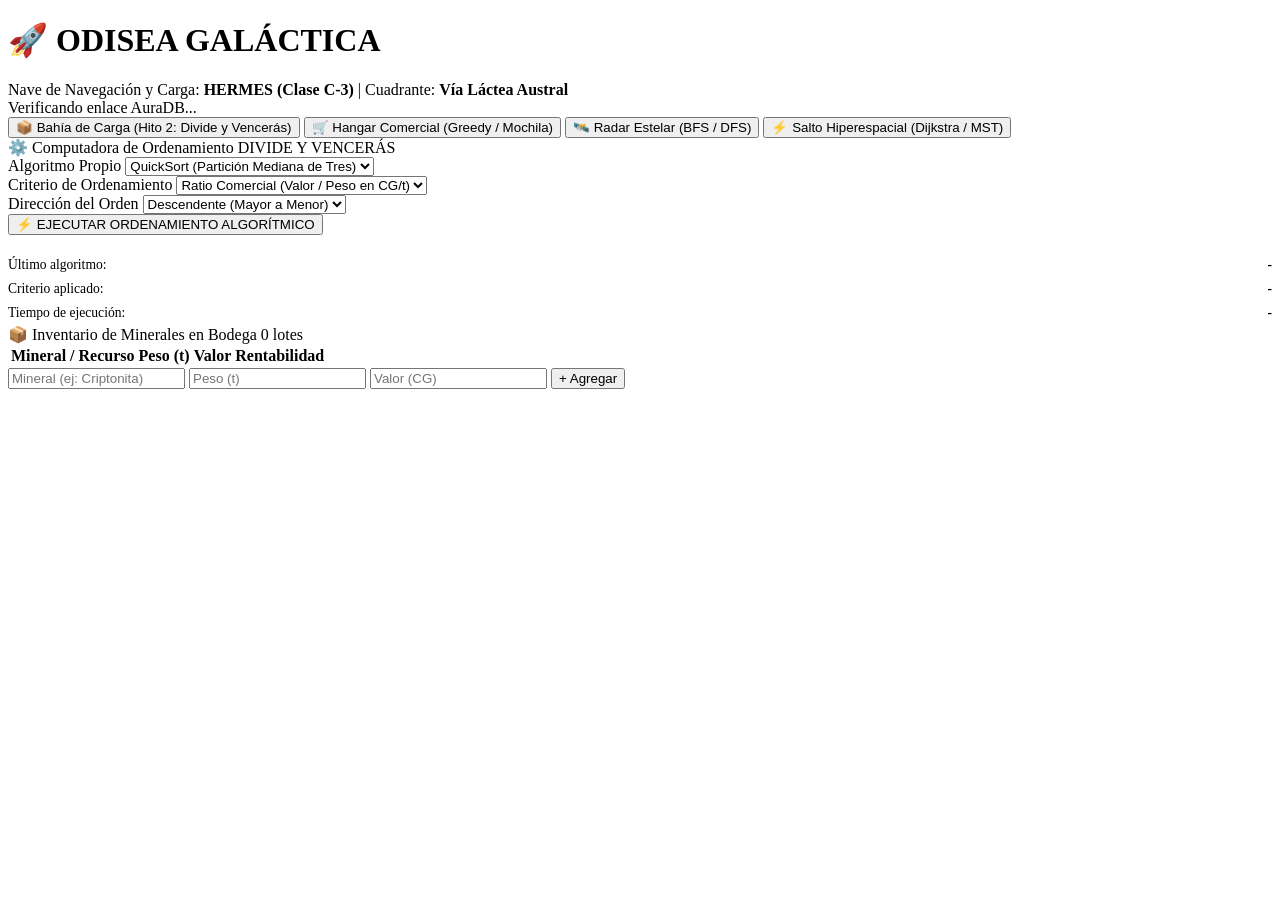
==== src/main/resources/static/index.html @ 5569bb59 "coreccion Hito 1 y 2" ====
<!DOCTYPE html>
<html lang="es">
<head>
  <meta charset="UTF-8">
  <meta name="viewport" content="width=device-width, initial-scale=1.0">
  <title>Odisea Galáctica — Computadora de a Bordo</title>
  <link rel="stylesheet" href="/css/styles.css">
</head>
<body>
  <div class="hud-container">
    <!-- Header HUD -->
    <header class="hud-header">
      <div class="hud-title-row">
        <div class="ship-brand">
          <h1>🚀 ODISEA GALÁCTICA</h1>
          <div class="ship-meta">
            Nave de Navegación y Carga: <strong>HERMES (Clase C-3)</strong> | Cuadrante: <strong>Vía Láctea Austral</strong>
          </div>
        </div>
        <div id="grafoStatusBadge" class="status-badge loading">
          <span class="status-dot"></span>
          <span id="grafoStatusText">Verificando enlace AuraDB...</span>
        </div>
      </div>
    </header>

    <!-- Navigation Tabs -->
    <nav class="nav-tabs">
      <button class="tab-btn active">📦 Bahía de Carga (Hito 2: Divide y Vencerás)</button>
      <button class="tab-btn disabled" title="Se habilitará en los siguientes hitos">🛒 Hangar Comercial (Greedy / Mochila)</button>
      <button class="tab-btn disabled" title="Se habilitará en los siguientes hitos">🛰️ Radar Estelar (BFS / DFS)</button>
      <button class="tab-btn disabled" title="Se habilitará en los siguientes hitos">⚡ Salto Hiperespacial (Dijkstra / MST)</button>
    </nav>

    <!-- Main Content: Hito 2 Module -->
    <main>
      <div class="grid-2">
        <!-- Panel de Control Algorítmico -->
        <div class="card">
          <div class="card-title">
            <span>⚙️ Computadora de Ordenamiento</span>
            <span class="badge">DIVIDE Y VENCERÁS</span>
          </div>

          <div class="control-group">
            <label for="selectAlgoritmo">Algoritmo Propio</label>
            <select id="selectAlgoritmo">
              <option value="quicksort" selected>QuickSort (Partición Mediana de Tres)</option>
              <option value="mergesort">MergeSort (Mezcla Estable)</option>
            </select>
          </div>

          <div class="control-group">
            <label for="selectCriterio">Criterio de Ordenamiento</label>
            <select id="selectCriterio">
              <option value="ratio" selected>Ratio Comercial (Valor / Peso en CG/t)</option>
              <option value="valor">Valor Comercial (Créditos Galácticos)</option>
              <option value="peso">Masa / Peso (Toneladas)</option>
            </select>
          </div>

          <div class="control-group">
            <label for="selectDireccion">Dirección del Orden</label>
            <select id="selectDireccion">
              <option value="desc" selected>Descendente (Mayor a Menor)</option>
              <option value="asc">Ascendente (Menor a Mayor)</option>
            </select>
          </div>

          <button id="btnEjecutarOrden" class="btn-primary">
            ⚡ EJECUTAR ORDENAMIENTO ALGORÍTMICO
          </button>

          <!-- Recuadro Teórico Dinámico -->
          <div id="teoriaAlgoritmoBox" class="theory-box">
            <!-- Cargado por JS -->
          </div>

          <!-- Métricas de Última Ejecución -->
          <div style="margin-top: 18px; font-size: 0.85rem; color: var(--text-muted);">
            <div style="display: flex; justify-content: space-between; padding: 4px 0;">
              <span>Último algoritmo:</span>
              <strong id="metricaAlgoritmo" style="color: var(--cyan);">-</strong>
            </div>
            <div style="display: flex; justify-content: space-between; padding: 4px 0;">
              <span>Criterio aplicado:</span>
              <strong id="metricaCriterio" style="color: var(--purple);">-</strong>
            </div>
            <div style="display: flex; justify-content: space-between; padding: 4px 0;">
              <span>Tiempo de ejecución:</span>
              <strong id="metricaTiempo" style="color: var(--green);">-</strong>
            </div>
          </div>
        </div>

        <!-- Inventario de Minerales en Bodega -->
        <div class="card">
          <div class="card-title">
            <span>📦 Inventario de Minerales en Bodega</span>
            <span id="contadorMinerales" class="badge">0 lotes</span>
          </div>

          <div style="overflow-x: auto; max-height: 320px;">
            <table class="minerals-table">
              <thead>
                <tr>
                  <th>Mineral / Recurso</th>
                  <th>Peso (t)</th>
                  <th>Valor</th>
                  <th>Rentabilidad</th>
                  <th></th>
                </tr>
              </thead>
              <tbody id="mineralesTableBody">
                <!-- Filas renderizadas por JS -->
              </tbody>
            </table>
          </div>

          <!-- Formulario rápido para agregar minerales de prueba -->
          <form class="add-form-row" onsubmit="return false;">
            <input type="text" id="nuevoNombre" placeholder="Mineral (ej: Criptonita)" required>
            <input type="number" id="nuevoPeso" placeholder="Peso (t)" min="0.01" step="any" required>
            <input type="number" id="nuevoValor" placeholder="Valor (CG)" min="0" step="any" required>
            <button id="btnAgregarMineral" class="btn-secondary" type="button">+ Agregar</button>
          </form>
        </div>
      </div>
    </main>
  </div>

  <script src="/js/app.js"></script>
</body>
</html>
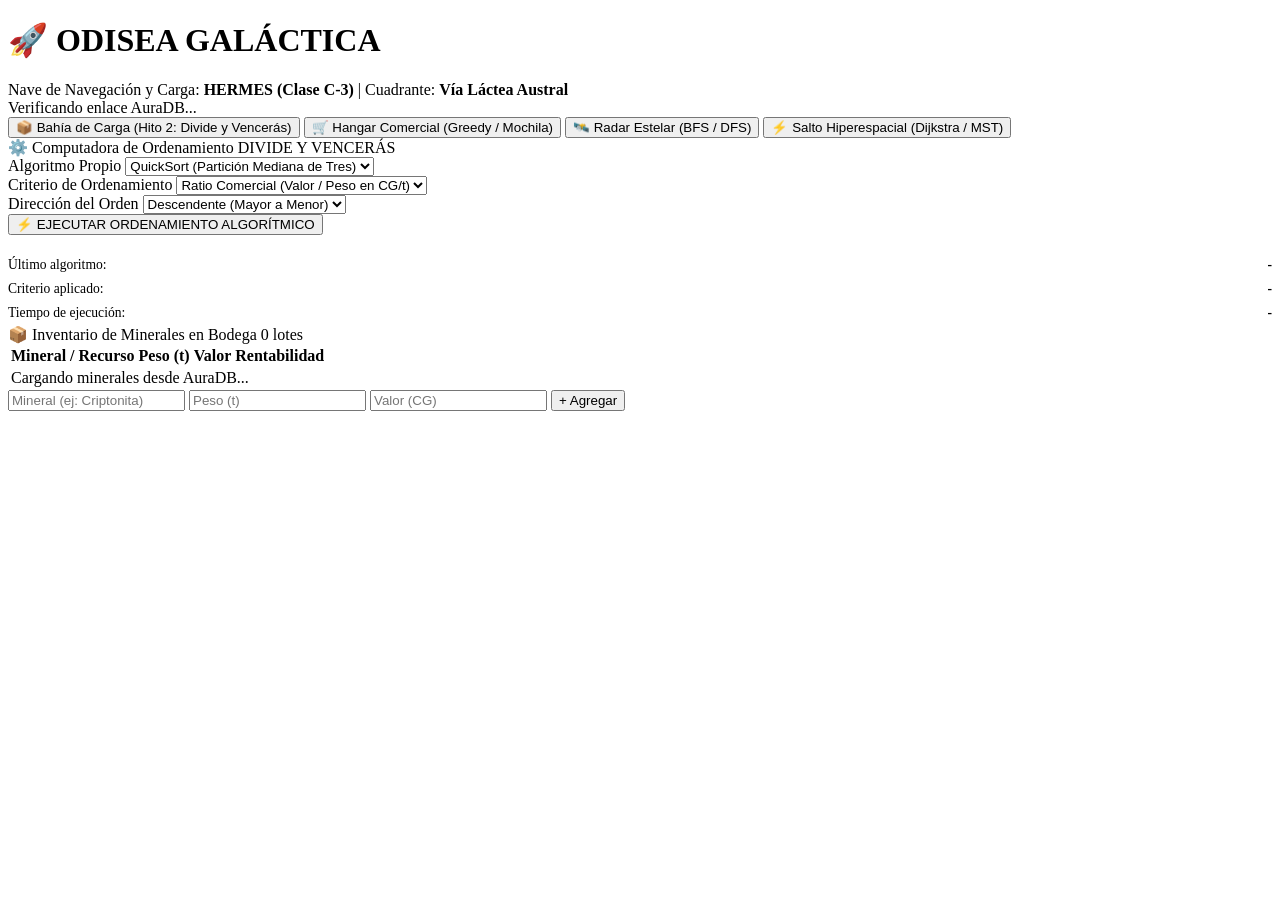
==== commit 92052bdb: "Vista: bodega vacía, Enter y estado de carga" ====
--- a/src/main/resources/static/index.html
+++ b/src/main/resources/static/index.html
@@ -113,16 +113,17 @@
               </thead>
               <tbody id="mineralesTableBody">
                 <!-- Filas renderizadas por JS -->
+                <tr><td colspan="5">Cargando minerales desde AuraDB...</td></tr>
               </tbody>
             </table>
           </div>
 
           <!-- Formulario rápido para agregar minerales de prueba -->
-          <form class="add-form-row" onsubmit="return false;">
+          <form id="formAgregarMineral" class="add-form-row">
             <input type="text" id="nuevoNombre" placeholder="Mineral (ej: Criptonita)" required>
             <input type="number" id="nuevoPeso" placeholder="Peso (t)" min="0.01" step="any" required>
             <input type="number" id="nuevoValor" placeholder="Valor (CG)" min="0" step="any" required>
-            <button id="btnAgregarMineral" class="btn-secondary" type="button">+ Agregar</button>
+            <button id="btnAgregarMineral" class="btn-secondary" type="submit">+ Agregar</button>
           </form>
         </div>
       </div>
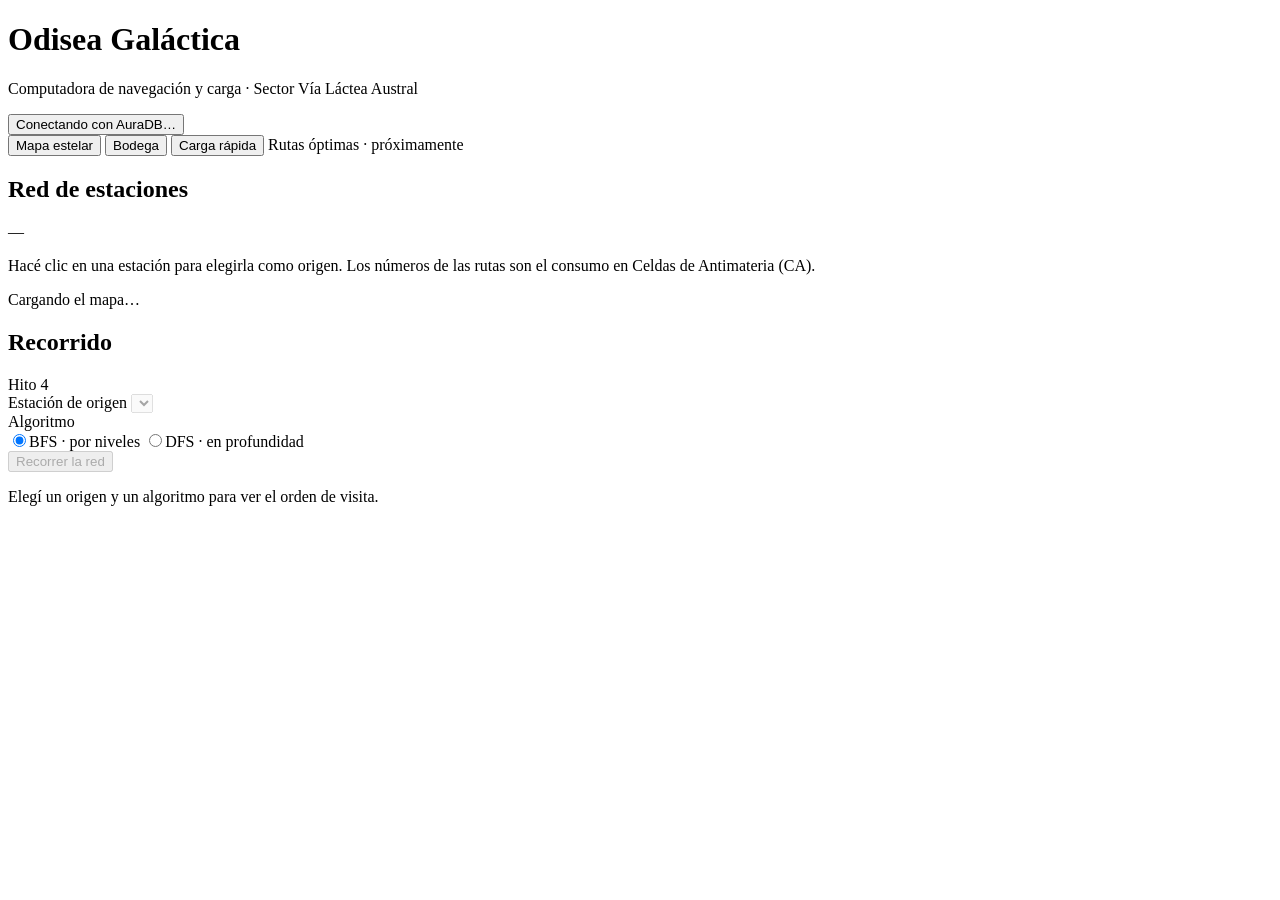
==== commit 6c7bd17e: "creacion frontend" ====
--- a/src/main/resources/static/index.html
+++ b/src/main/resources/static/index.html
@@ -3,133 +3,198 @@
 <head>
   <meta charset="UTF-8">
   <meta name="viewport" content="width=device-width, initial-scale=1.0">
-  <title>Odisea Galáctica — Computadora de a Bordo</title>
-  <link rel="stylesheet" href="/css/styles.css">
+  <title>Odisea Galáctica — Computadora de a bordo</title>
+  <link rel="icon" href="data:image/svg+xml,<svg xmlns='http://www.w3.org/2000/svg' viewBox='0 0 100 100'><text y='.9em' font-size='90'>🚀</text></svg>">
+  <link rel="stylesheet" href="/css/styles.css?v=2">
 </head>
 <body>
-  <div class="hud-container">
-    <!-- Header HUD -->
-    <header class="hud-header">
-      <div class="hud-title-row">
-        <div class="ship-brand">
-          <h1>🚀 ODISEA GALÁCTICA</h1>
-          <div class="ship-meta">
-            Nave de Navegación y Carga: <strong>HERMES (Clase C-3)</strong> | Cuadrante: <strong>Vía Láctea Austral</strong>
-          </div>
-        </div>
-        <div id="grafoStatusBadge" class="status-badge loading">
-          <span class="status-dot"></span>
-          <span id="grafoStatusText">Verificando enlace AuraDB...</span>
-        </div>
-      </div>
+  <div class="app">
+    <header class="cabecera">
+      <div>
+        <h1>Odisea Galáctica</h1>
+        <p class="subtitulo">Computadora de navegación y carga · Sector Vía Láctea Austral</p>
+      </div>
+      <button id="estadoBase" class="estado estado--cargando" type="button" title="Volver a consultar la base">
+        <span class="estado__punto" aria-hidden="true"></span>
+        <span id="estadoBaseTexto">Conectando con AuraDB…</span>
+      </button>
     </header>
 
-    <!-- Navigation Tabs -->
-    <nav class="nav-tabs">
-      <button class="tab-btn active">📦 Bahía de Carga (Hito 2: Divide y Vencerás)</button>
-      <button class="tab-btn disabled" title="Se habilitará en los siguientes hitos">🛒 Hangar Comercial (Greedy / Mochila)</button>
-      <button class="tab-btn disabled" title="Se habilitará en los siguientes hitos">🛰️ Radar Estelar (BFS / DFS)</button>
-      <button class="tab-btn disabled" title="Se habilitará en los siguientes hitos">⚡ Salto Hiperespacial (Dijkstra / MST)</button>
+    <nav class="pestanias" role="tablist" aria-label="Módulos">
+      <button class="pestania" role="tab" id="tab-mapa" aria-controls="panel-mapa" aria-selected="true">Mapa estelar</button>
+      <button class="pestania" role="tab" id="tab-bodega" aria-controls="panel-bodega" aria-selected="false" tabindex="-1">Bodega</button>
+      <button class="pestania" role="tab" id="tab-carga" aria-controls="panel-carga" aria-selected="false" tabindex="-1">Carga rápida</button>
+      <span class="pestania pestania--proxima" title="Hito 5 en adelante">Rutas óptimas · próximamente</span>
     </nav>
 
-    <!-- Main Content: Hito 2 Module -->
-    <main>
-      <div class="grid-2">
-        <!-- Panel de Control Algorítmico -->
-        <div class="card">
-          <div class="card-title">
-            <span>⚙️ Computadora de Ordenamiento</span>
-            <span class="badge">DIVIDE Y VENCERÁS</span>
-          </div>
-
-          <div class="control-group">
-            <label for="selectAlgoritmo">Algoritmo Propio</label>
-            <select id="selectAlgoritmo">
-              <option value="quicksort" selected>QuickSort (Partición Mediana de Tres)</option>
-              <option value="mergesort">MergeSort (Mezcla Estable)</option>
-            </select>
-          </div>
-
-          <div class="control-group">
-            <label for="selectCriterio">Criterio de Ordenamiento</label>
-            <select id="selectCriterio">
-              <option value="ratio" selected>Ratio Comercial (Valor / Peso en CG/t)</option>
-              <option value="valor">Valor Comercial (Créditos Galácticos)</option>
-              <option value="peso">Masa / Peso (Toneladas)</option>
-            </select>
-          </div>
-
-          <div class="control-group">
-            <label for="selectDireccion">Dirección del Orden</label>
-            <select id="selectDireccion">
-              <option value="desc" selected>Descendente (Mayor a Menor)</option>
-              <option value="asc">Ascendente (Menor a Mayor)</option>
-            </select>
-          </div>
-
-          <button id="btnEjecutarOrden" class="btn-primary">
-            ⚡ EJECUTAR ORDENAMIENTO ALGORÍTMICO
-          </button>
-
-          <!-- Recuadro Teórico Dinámico -->
-          <div id="teoriaAlgoritmoBox" class="theory-box">
-            <!-- Cargado por JS -->
-          </div>
-
-          <!-- Métricas de Última Ejecución -->
-          <div style="margin-top: 18px; font-size: 0.85rem; color: var(--text-muted);">
-            <div style="display: flex; justify-content: space-between; padding: 4px 0;">
-              <span>Último algoritmo:</span>
-              <strong id="metricaAlgoritmo" style="color: var(--cyan);">-</strong>
-            </div>
-            <div style="display: flex; justify-content: space-between; padding: 4px 0;">
-              <span>Criterio aplicado:</span>
-              <strong id="metricaCriterio" style="color: var(--purple);">-</strong>
-            </div>
-            <div style="display: flex; justify-content: space-between; padding: 4px 0;">
-              <span>Tiempo de ejecución:</span>
-              <strong id="metricaTiempo" style="color: var(--green);">-</strong>
-            </div>
-          </div>
-        </div>
-
-        <!-- Inventario de Minerales en Bodega -->
-        <div class="card">
-          <div class="card-title">
-            <span>📦 Inventario de Minerales en Bodega</span>
-            <span id="contadorMinerales" class="badge">0 lotes</span>
-          </div>
-
-          <div style="overflow-x: auto; max-height: 320px;">
-            <table class="minerals-table">
+    <!-- ============ MAPA ESTELAR (BFS / DFS) ============ -->
+    <section id="panel-mapa" class="panel" role="tabpanel" aria-labelledby="tab-mapa">
+      <div class="grilla grilla--mapa">
+        <div class="tarjeta">
+          <div class="tarjeta__titulo">
+            <h2>Red de estaciones</h2>
+            <span id="mapaResumen" class="chip">—</span>
+          </div>
+          <p class="ayuda">Hacé clic en una estación para elegirla como origen. Los números de las rutas son el consumo en Celdas de Antimateria (CA).</p>
+          <div id="mapaContenedor" class="mapa">
+            <p class="vacio">Cargando el mapa…</p>
+          </div>
+        </div>
+
+        <div class="tarjeta">
+          <div class="tarjeta__titulo">
+            <h2>Recorrido</h2>
+            <span class="chip chip--violeta">Hito 4</span>
+          </div>
+
+          <label class="campo">
+            <span>Estación de origen</span>
+            <select id="selectOrigen" disabled></select>
+          </label>
+
+          <div class="campo">
+            <span id="tipoEtiqueta">Algoritmo</span>
+            <div class="segmentado" role="radiogroup" aria-labelledby="tipoEtiqueta">
+              <label><input type="radio" name="tipoRecorrido" value="BFS" checked><span>BFS · por niveles</span></label>
+              <label><input type="radio" name="tipoRecorrido" value="DFS"><span>DFS · en profundidad</span></label>
+            </div>
+          </div>
+
+          <button id="btnRecorrer" class="boton boton--primario" type="button" disabled>Recorrer la red</button>
+
+          <ol id="listaRecorrido" class="recorrido" aria-live="polite"></ol>
+          <p id="recorridoVacio" class="vacio">Elegí un origen y un algoritmo para ver el orden de visita.</p>
+
+          <div id="teoriaRecorrido" class="nota"></div>
+        </div>
+      </div>
+    </section>
+
+    <!-- ============ BODEGA (minerales + ordenamiento) ============ -->
+    <section id="panel-bodega" class="panel" role="tabpanel" aria-labelledby="tab-bodega" hidden>
+      <div class="grilla grilla--bodega">
+        <div class="tarjeta">
+          <div class="tarjeta__titulo">
+            <h2>Minerales en la base</h2>
+            <span id="contadorMinerales" class="chip">—</span>
+          </div>
+
+          <div class="tabla-envoltorio">
+            <table class="tabla">
               <thead>
                 <tr>
-                  <th>Mineral / Recurso</th>
-                  <th>Peso (t)</th>
-                  <th>Valor</th>
-                  <th>Rentabilidad</th>
-                  <th></th>
+                  <th>Mineral</th>
+                  <th class="num">Peso (t)</th>
+                  <th class="num">Valor (CG)</th>
+                  <th class="num">Ratio (CG/t)</th>
+                  <th><span class="solo-lectores">Acciones</span></th>
                 </tr>
               </thead>
-              <tbody id="mineralesTableBody">
-                <!-- Filas renderizadas por JS -->
-                <tr><td colspan="5">Cargando minerales desde AuraDB...</td></tr>
+              <tbody id="tablaMinerales">
+                <tr><td colspan="5" class="vacio">Cargando minerales…</td></tr>
               </tbody>
             </table>
           </div>
 
-          <!-- Formulario rápido para agregar minerales de prueba -->
-          <form id="formAgregarMineral" class="add-form-row">
-            <input type="text" id="nuevoNombre" placeholder="Mineral (ej: Criptonita)" required>
-            <input type="number" id="nuevoPeso" placeholder="Peso (t)" min="0.01" step="any" required>
-            <input type="number" id="nuevoValor" placeholder="Valor (CG)" min="0" step="any" required>
-            <button id="btnAgregarMineral" class="btn-secondary" type="submit">+ Agregar</button>
+          <form id="formMineral" class="fila-formulario">
+            <label class="campo"><span>Nombre</span><input id="nuevoNombre" type="text" placeholder="Cristal de Taquiones" required maxlength="60"></label>
+            <label class="campo"><span>Peso (t)</span><input id="nuevoPeso" type="number" min="0.01" step="any" placeholder="6" required></label>
+            <label class="campo"><span>Valor (CG)</span><input id="nuevoValor" type="number" min="0" step="any" placeholder="66" required></label>
+            <button id="btnAgregar" class="boton" type="submit">Agregar</button>
           </form>
         </div>
-      </div>
-    </main>
+
+        <div class="tarjeta">
+          <div class="tarjeta__titulo">
+            <h2>Ordenar</h2>
+            <span class="chip chip--violeta">Hito 2</span>
+          </div>
+
+          <div class="campo">
+            <span id="algoEtiqueta">Algoritmo propio</span>
+            <div class="segmentado" role="radiogroup" aria-labelledby="algoEtiqueta">
+              <label><input type="radio" name="algoritmo" value="quicksort" checked><span>QuickSort</span></label>
+              <label><input type="radio" name="algoritmo" value="mergesort"><span>MergeSort</span></label>
+            </div>
+          </div>
+
+          <label class="campo">
+            <span>Criterio</span>
+            <select id="selectCriterio">
+              <option value="ratio">Ratio valor / peso</option>
+              <option value="valor">Valor</option>
+              <option value="peso">Peso</option>
+            </select>
+          </label>
+
+          <div class="campo">
+            <span id="dirEtiqueta">Dirección</span>
+            <div class="segmentado" role="radiogroup" aria-labelledby="dirEtiqueta">
+              <label><input type="radio" name="direccion" value="desc" checked><span>Mayor a menor</span></label>
+              <label><input type="radio" name="direccion" value="asc"><span>Menor a mayor</span></label>
+            </div>
+          </div>
+
+          <button id="btnOrdenar" class="boton boton--primario" type="button">Ordenar minerales</button>
+          <p id="resultadoOrden" class="resultado-linea" aria-live="polite"></p>
+
+          <div id="teoriaOrden" class="nota"></div>
+        </div>
+      </div>
+    </section>
+
+    <!-- ============ CARGA RÁPIDA (Greedy) ============ -->
+    <section id="panel-carga" class="panel" role="tabpanel" aria-labelledby="tab-carga" hidden>
+      <div class="grilla grilla--bodega">
+        <div class="tarjeta">
+          <div class="tarjeta__titulo">
+            <h2>Resultado de la carga</h2>
+            <span class="chip chip--violeta">Hito 3 · Greedy</span>
+          </div>
+
+          <div id="cargaResultado" hidden>
+            <div class="metricas">
+              <div class="metrica"><span class="metrica__valor" id="cargaValor">—</span><span class="metrica__nombre">Créditos Galácticos</span></div>
+              <div class="metrica"><span class="metrica__valor" id="cargaPeso">—</span><span class="metrica__nombre">toneladas ocupadas</span></div>
+              <div class="metrica"><span class="metrica__valor" id="cargaCantidad">—</span><span class="metrica__nombre">lotes cargados</span></div>
+            </div>
+
+            <div class="barra" role="img" id="cargaBarra" aria-label="Ocupación de la bodega">
+              <div class="barra__relleno" id="cargaBarraRelleno"></div>
+            </div>
+            <p class="ayuda" id="cargaBarraTexto"></p>
+
+            <h3>Cargados, en el orden en que los eligió el algoritmo</h3>
+            <ol id="cargaLista" class="lista-carga"></ol>
+
+            <h3 id="cargaAfueraTitulo">Quedaron afuera</h3>
+            <ul id="cargaAfuera" class="lista-carga lista-carga--afuera"></ul>
+          </div>
+          <p id="cargaVacio" class="vacio">Indicá la capacidad de la bodega y ejecutá la carga. Se usan los minerales guardados en la pestaña Bodega.</p>
+        </div>
+
+        <div class="tarjeta">
+          <div class="tarjeta__titulo">
+            <h2>Bodega de la nave</h2>
+          </div>
+          <form id="formCarga">
+            <label class="campo">
+              <span>Capacidad máxima (toneladas)</span>
+              <input id="capacidadBodega" type="number" min="0" step="any" value="10" required>
+            </label>
+            <button id="btnCargar" class="boton boton--primario" type="submit">Cargar por mayor ratio</button>
+          </form>
+          <div class="nota">
+            <strong>Estrategia voraz.</strong> Ordena los minerales por ratio valor/peso y carga cada uno si todavía entra.
+            Es rápida, O(N log N), pero <strong>no garantiza la carga óptima</strong>: con capacidad 10 y lotes de
+            (6 t, 66 CG), (5 t, 50 CG) y (5 t, 50 CG) elige el primero y obtiene 66 CG, cuando los otros dos juntos valen 100 CG.
+          </div>
+        </div>
+      </div>
+    </section>
   </div>
 
-  <script src="/js/app.js"></script>
+  <div id="avisos" class="avisos" aria-live="assertive"></div>
+  <script src="/js/app.js?v=2"></script>
 </body>
 </html>
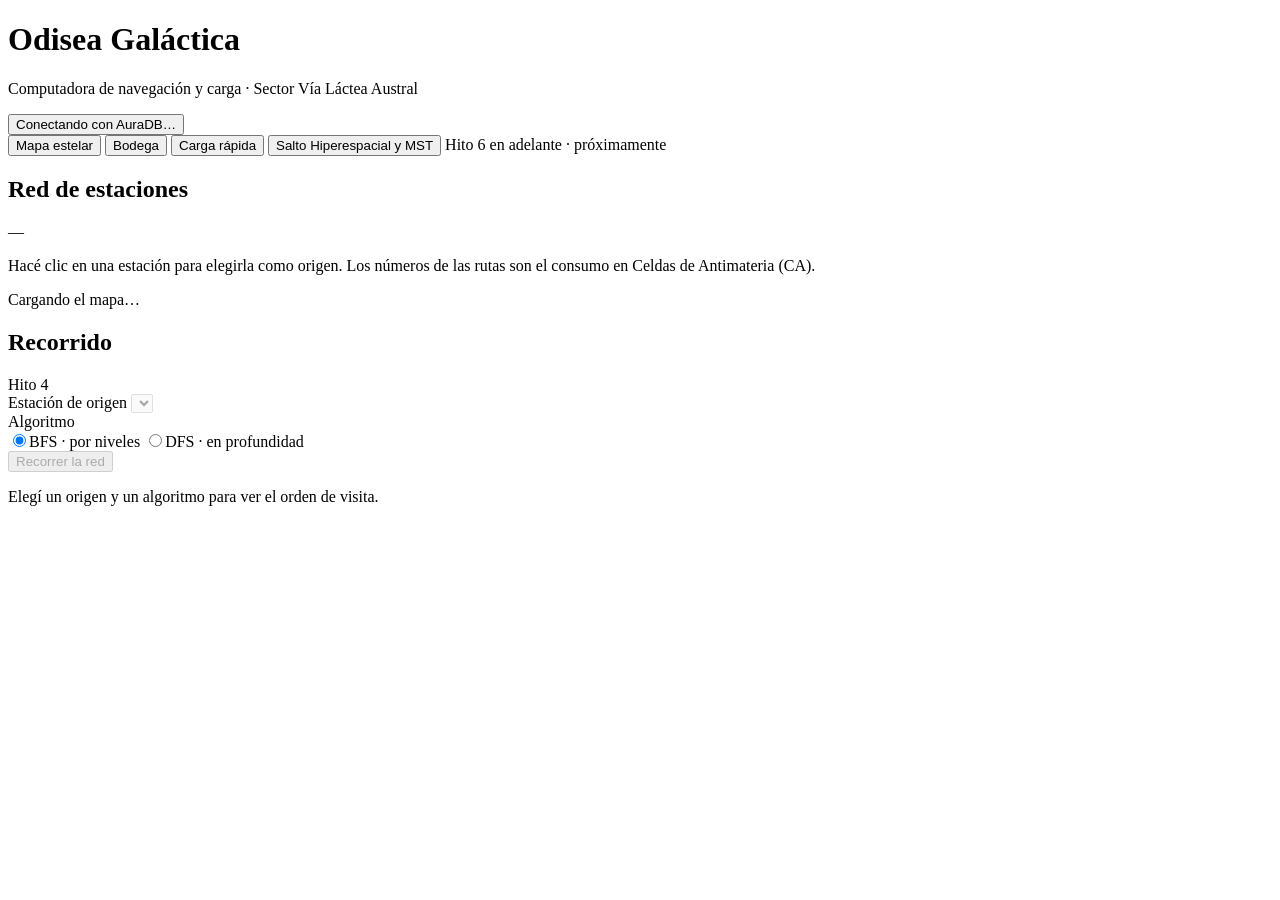
==== commit a8278e6f: "Hito 5: Caminos mínimos (Dijkstra) y Árbol Generador Mínimo (Prim y Kruskal con Union-Find propio)" ====
--- a/src/main/resources/static/index.html
+++ b/src/main/resources/static/index.html
@@ -24,7 +24,8 @@
       <button class="pestania" role="tab" id="tab-mapa" aria-controls="panel-mapa" aria-selected="true">Mapa estelar</button>
       <button class="pestania" role="tab" id="tab-bodega" aria-controls="panel-bodega" aria-selected="false" tabindex="-1">Bodega</button>
       <button class="pestania" role="tab" id="tab-carga" aria-controls="panel-carga" aria-selected="false" tabindex="-1">Carga rápida</button>
-      <span class="pestania pestania--proxima" title="Hito 5 en adelante">Rutas óptimas · próximamente</span>
+      <button class="pestania" role="tab" id="tab-rutas" aria-controls="panel-rutas" aria-selected="false" tabindex="-1">Salto Hiperespacial y MST</button>
+      <span class="pestania pestania--proxima" title="Hito 6 en adelante">Hito 6 en adelante · próximamente</span>
     </nav>
 
     <!-- ============ MAPA ESTELAR (BFS / DFS) ============ -->
@@ -192,6 +193,91 @@
         </div>
       </div>
     </section>
+
+    <!-- ============ SALTO HIPERESPACIAL Y MST (HITO 5) ============ -->
+    <section id="panel-rutas" class="panel" role="tabpanel" aria-labelledby="tab-rutas" hidden>
+      <div class="grilla grilla--mapa">
+        <!-- Tarjeta Dijkstra -->
+        <div class="tarjeta">
+          <div class="tarjeta__titulo">
+            <h2>Ruta Óptima de Antimateria</h2>
+            <span class="chip chip--violeta">Hito 5 · Dijkstra</span>
+          </div>
+
+          <label class="campo">
+            <span>Estación de Partida</span>
+            <select id="dijkstraOrigen"></select>
+          </label>
+
+          <label class="campo">
+            <span>Estación de Destino</span>
+            <select id="dijkstraDestino"></select>
+          </label>
+
+          <button id="btnDijkstra" class="boton boton--primario" type="button">Trazar Trayectoria Óptima</button>
+
+          <div id="dijkstraResultado" style="margin-top: 16px;" hidden>
+            <div class="metricas">
+              <div class="metrica">
+                <span class="metrica__valor" id="dijkstraConsumo">—</span>
+                <span class="metrica__nombre">Celdas de Antimateria (CA)</span>
+              </div>
+              <div class="metrica">
+                <span class="metrica__valor" id="dijkstraSaltos">—</span>
+                <span class="metrica__nombre">Saltos Hiperespaciales</span>
+              </div>
+            </div>
+            <h3 style="margin-top: 14px;">Trayectoria calculada:</h3>
+            <ol id="dijkstraCamino" class="lista-carga"></ol>
+          </div>
+
+          <div class="nota" style="margin-top: 16px;">
+            <strong>Min-Heap Binario.</strong> Implementado con <code>PriorityQueue</code> para garantizar
+            complejidad <strong>O((V + E) log V)</strong> y relajación de aristas con vector de predecesores.
+            Verificado: SOL &rarr; CITADEL = <strong>56 CA</strong>.
+          </div>
+        </div>
+
+        <!-- Tarjeta MST (Prim y Kruskal) -->
+        <div class="tarjeta">
+          <div class="tarjeta__titulo">
+            <h2>Red Troncal de Balizas (MST)</h2>
+            <span class="chip chip--violeta">Hito 5 · MST</span>
+          </div>
+
+          <div class="campo">
+            <span id="mstAlgoritmoEtiqueta">Algoritmo de Árbol Mínimo</span>
+            <div class="segmentado" role="radiogroup" aria-labelledby="mstAlgoritmoEtiqueta">
+              <label><input type="radio" name="tipoMst" value="kruskal" checked><span>Kruskal · Union-Find DSU</span></label>
+              <label><input type="radio" name="tipoMst" value="prim"><span>Prim · Árbol Continuo</span></label>
+            </div>
+          </div>
+
+          <button id="btnMst" class="boton boton--primario" type="button">Generar Red Troncal</button>
+
+          <div id="mstResultado" style="margin-top: 16px;" hidden>
+            <div class="metricas">
+              <div class="metrica">
+                <span class="metrica__valor" id="mstCosto">—</span>
+                <span class="metrica__nombre">Costo Total del MST (CA)</span>
+              </div>
+              <div class="metrica">
+                <span class="metrica__valor" id="mstCantidadAristas">—</span>
+                <span class="metrica__nombre">Aristas Seleccionadas (V - 1)</span>
+              </div>
+            </div>
+            <h3 style="margin-top: 14px;">Enlaces troncales seleccionados:</h3>
+            <ul id="mstListaAristas" class="lista-carga"></ul>
+          </div>
+
+          <div class="nota" style="margin-top: 16px;">
+            <strong>Estructura Union-Find DSU propia.</strong> Kruskal ordena las aristas con nuestro MergeSort propio
+            y detecta ciclos con compresión de caminos y unión por rango en <strong>O(E &middot; &alpha;(V))</strong>.
+            Costo óptimo global: <strong>72 CA</strong> (7 aristas).
+          </div>
+        </div>
+      </div>
+    </section>
   </div>
 
   <div id="avisos" class="avisos" aria-live="assertive"></div>
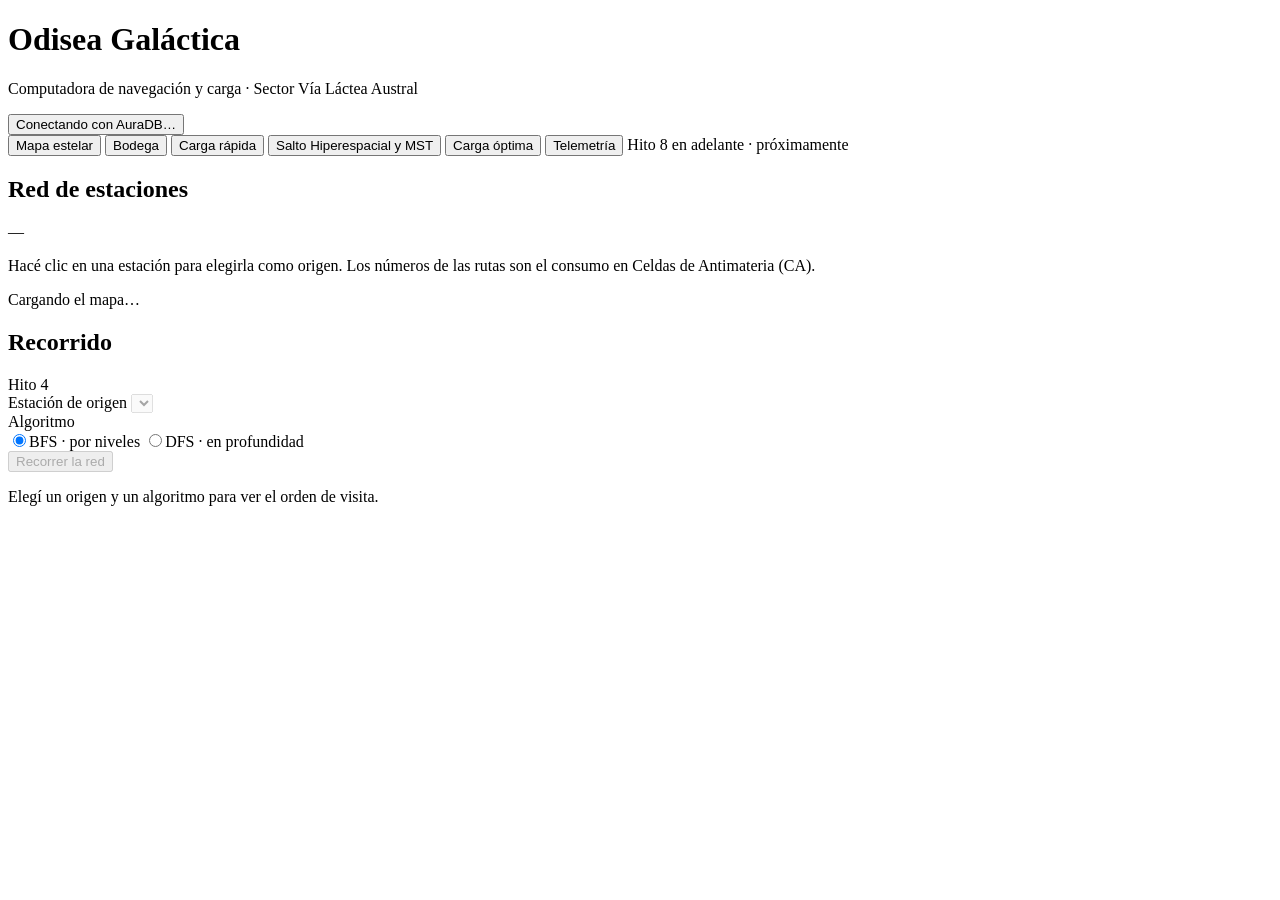
==== commit 4493acc5: "corección hito 6 e implementación hito 7" ====
--- a/src/main/resources/static/index.html
+++ b/src/main/resources/static/index.html
@@ -5,7 +5,7 @@
   <meta name="viewport" content="width=device-width, initial-scale=1.0">
   <title>Odisea Galáctica — Computadora de a bordo</title>
   <link rel="icon" href="data:image/svg+xml,<svg xmlns='http://www.w3.org/2000/svg' viewBox='0 0 100 100'><text y='.9em' font-size='90'>🚀</text></svg>">
-  <link rel="stylesheet" href="/css/styles.css?v=2">
+  <link rel="stylesheet" href="/css/styles.css?v=4">
 </head>
 <body>
   <div class="app">
@@ -25,7 +25,9 @@
       <button class="pestania" role="tab" id="tab-bodega" aria-controls="panel-bodega" aria-selected="false" tabindex="-1">Bodega</button>
       <button class="pestania" role="tab" id="tab-carga" aria-controls="panel-carga" aria-selected="false" tabindex="-1">Carga rápida</button>
       <button class="pestania" role="tab" id="tab-rutas" aria-controls="panel-rutas" aria-selected="false" tabindex="-1">Salto Hiperespacial y MST</button>
-      <span class="pestania pestania--proxima" title="Hito 6 en adelante">Hito 6 en adelante · próximamente</span>
+      <button class="pestania" role="tab" id="tab-optima" aria-controls="panel-optima" aria-selected="false" tabindex="-1">Carga óptima</button>
+      <button class="pestania" role="tab" id="tab-telemetria" aria-controls="panel-telemetria" aria-selected="false" tabindex="-1">Telemetría</button>
+      <span class="pestania pestania--proxima" title="Hito 8 en adelante">Hito 8 en adelante · próximamente</span>
     </nav>
 
     <!-- ============ MAPA ESTELAR (BFS / DFS) ============ -->
@@ -278,9 +280,137 @@
         </div>
       </div>
     </section>
+
+    <!-- ============ CARGA ÓPTIMA (Greedy vs. Mochila 0/1 con DP) ============ -->
+    <section id="panel-optima" class="panel" role="tabpanel" aria-labelledby="tab-optima" hidden>
+      <div class="grilla grilla--bodega">
+        <div class="tarjeta">
+          <div class="tarjeta__titulo">
+            <h2>Optimización Cuántica de Bodega</h2>
+            <span class="chip chip--violeta">Hito 6 · Mochila 0/1</span>
+          </div>
+
+          <div id="optimaResultado" hidden>
+            <div class="comparativa">
+              <div id="optimaGreedy">
+                <h3>Carga voraz (Greedy)</h3>
+                <div class="metrica"><span class="metrica__valor" id="optimaGreedyValor">—</span><span class="metrica__nombre">Créditos Galácticos</span></div>
+                <p class="ayuda" id="optimaGreedyPeso"></p>
+                <ol id="optimaGreedyLista" class="lista-carga"></ol>
+              </div>
+              <div id="optimaDP">
+                <h3>Carga óptima (DP)</h3>
+                <div class="metrica"><span class="metrica__valor" id="optimaDPValor">—</span><span class="metrica__nombre">Créditos Galácticos</span></div>
+                <p class="ayuda" id="optimaDPPeso"></p>
+                <ol id="optimaDPLista" class="lista-carga"></ol>
+              </div>
+            </div>
+            <p id="optimaVeredicto" class="resultado-linea" aria-live="polite"></p>
+
+            <h3>Matriz DP</h3>
+            <p class="ayuda">Cada fila agrega un mineral y cada columna es una capacidad disponible, en toneladas. La celda resaltada es el valor óptimo.</p>
+            <div class="tabla-envoltorio">
+              <table id="optimaMatriz" class="matriz"></table>
+            </div>
+            <p id="optimaMatrizNota" class="ayuda" hidden></p>
+          </div>
+          <p id="optimaVacio" class="vacio">Indicá la capacidad y compará las dos estrategias sobre los minerales guardados en la pestaña Bodega, o probá el contraejemplo del informe.</p>
+        </div>
+
+        <div class="tarjeta">
+          <div class="tarjeta__titulo">
+            <h2>Bodega de la nave</h2>
+          </div>
+          <form id="formOptima">
+            <label class="campo">
+              <span>Capacidad máxima (toneladas)</span>
+              <input id="capacidadOptima" type="number" min="0" step="any" value="10" required>
+            </label>
+            <button id="btnComparar" class="boton boton--primario" type="submit">Comparar Greedy vs. DP</button>
+          </form>
+          <p class="ayuda" style="margin-top: 12px;">
+            <button id="btnContraejemplo" class="boton boton--enlace" type="button">Probar el contraejemplo del informe</button>
+            (3 minerales, capacidad 10 t).
+          </p>
+          <div class="nota">
+            <strong>Programación Dinámica.</strong> <code>dp[i][c]</code> es el máximo valor usando los primeros
+            <code>i</code> minerales con capacidad <code>c</code>: se queda con el mayor entre no cargar el mineral
+            (<code>dp[i-1][c]</code>) y cargarlo (<code>dp[i-1][c - peso] + valor</code>). Los minerales elegidos se
+            recuperan recorriendo la matriz hacia atrás. Garantiza el óptimo en <code>O(N · W)</code> de tiempo y espacio.
+          </div>
+        </div>
+      </div>
+    </section>
+
+    <!-- ============ TELEMETRÍA (Floyd-Warshall, todos contra todos) ============ -->
+    <section id="panel-telemetria" class="panel" role="tabpanel" aria-labelledby="tab-telemetria" hidden>
+      <div class="grilla grilla--mapa">
+        <div class="tarjeta">
+          <div class="tarjeta__titulo">
+            <h2>Matriz de Telemetría Galáctica</h2>
+            <span class="chip chip--violeta">Hito 7 · Floyd-Warshall</span>
+          </div>
+
+          <div id="telemetriaLuz" class="luz" role="status" hidden>
+            <span class="luz__punto" aria-hidden="true"></span>
+            <span id="telemetriaLuzTexto"></span>
+          </div>
+
+          <div id="telemetriaResultado" hidden>
+            <p class="ayuda">Consumo mínimo en Celdas de Antimateria (CA) para ir de la estación de la fila a la de la columna. Cuanto más intenso el color, más caro el viaje.</p>
+            <div class="tabla-envoltorio">
+              <table id="telemetriaMatriz" class="matriz"></table>
+            </div>
+          </div>
+          <p id="telemetriaVacio" class="vacio">Calculá la telemetría para ver las distancias entre todos los pares de estaciones.</p>
+        </div>
+
+        <div class="tarjeta">
+          <div class="tarjeta__titulo">
+            <h2>Computadora de telemetría</h2>
+          </div>
+
+          <button id="btnTelemetria" class="boton boton--primario" type="button">Calcular todas las distancias</button>
+
+          <div id="telemetriaComparativa" hidden>
+            <h3>Estados expandidos</h3>
+            <div class="metricas metricas--dos">
+              <div class="metrica"><span class="metrica__valor" id="telemetriaFloyd">—</span><span class="metrica__nombre">Floyd-Warshall · V³</span></div>
+              <div class="metrica"><span class="metrica__valor" id="telemetriaDijkstra">—</span><span class="metrica__nombre">Dijkstra × V</span></div>
+            </div>
+            <p class="ayuda" id="telemetriaComparativaTexto"></p>
+          </div>
+
+          <h3>Simular una anomalía</h3>
+          <p class="ayuda">Agrega una ruta de un solo sentido solo para este cálculo: no se guarda en la base. Con un costo negativo puede formar un ciclo negativo.</p>
+          <form id="formAnomalia">
+            <label class="campo">
+              <span>Desde</span>
+              <select id="simOrigen" required></select>
+            </label>
+            <label class="campo">
+              <span>Hacia</span>
+              <select id="simDestino" required></select>
+            </label>
+            <label class="campo">
+              <span>Costo (CA)</span>
+              <input id="simCosto" type="number" step="any" value="-30" required>
+            </label>
+            <button id="btnAnomalia" class="boton" type="submit">Calcular con la ruta simulada</button>
+          </form>
+
+          <div class="nota">
+            <strong>Programación Dinámica sobre grafos.</strong> Tres bucles anidados <code>k, i, j</code> prueban si pasar
+            por la estación <code>k</code> abarata el viaje: <code>D[i][j] = min(D[i][j], D[i][k] + D[k][j])</code>.
+            Tiempo <code>O(V³)</code>, espacio <code>O(V²)</code>. Admite costos negativos, y si al terminar queda
+            <code>D[i][i] &lt; 0</code> hay un <strong>ciclo negativo</strong>.
+          </div>
+        </div>
+      </div>
+    </section>
   </div>
 
   <div id="avisos" class="avisos" aria-live="assertive"></div>
-  <script src="/js/app.js?v=2"></script>
+  <script src="/js/app.js?v=4"></script>
 </body>
 </html>
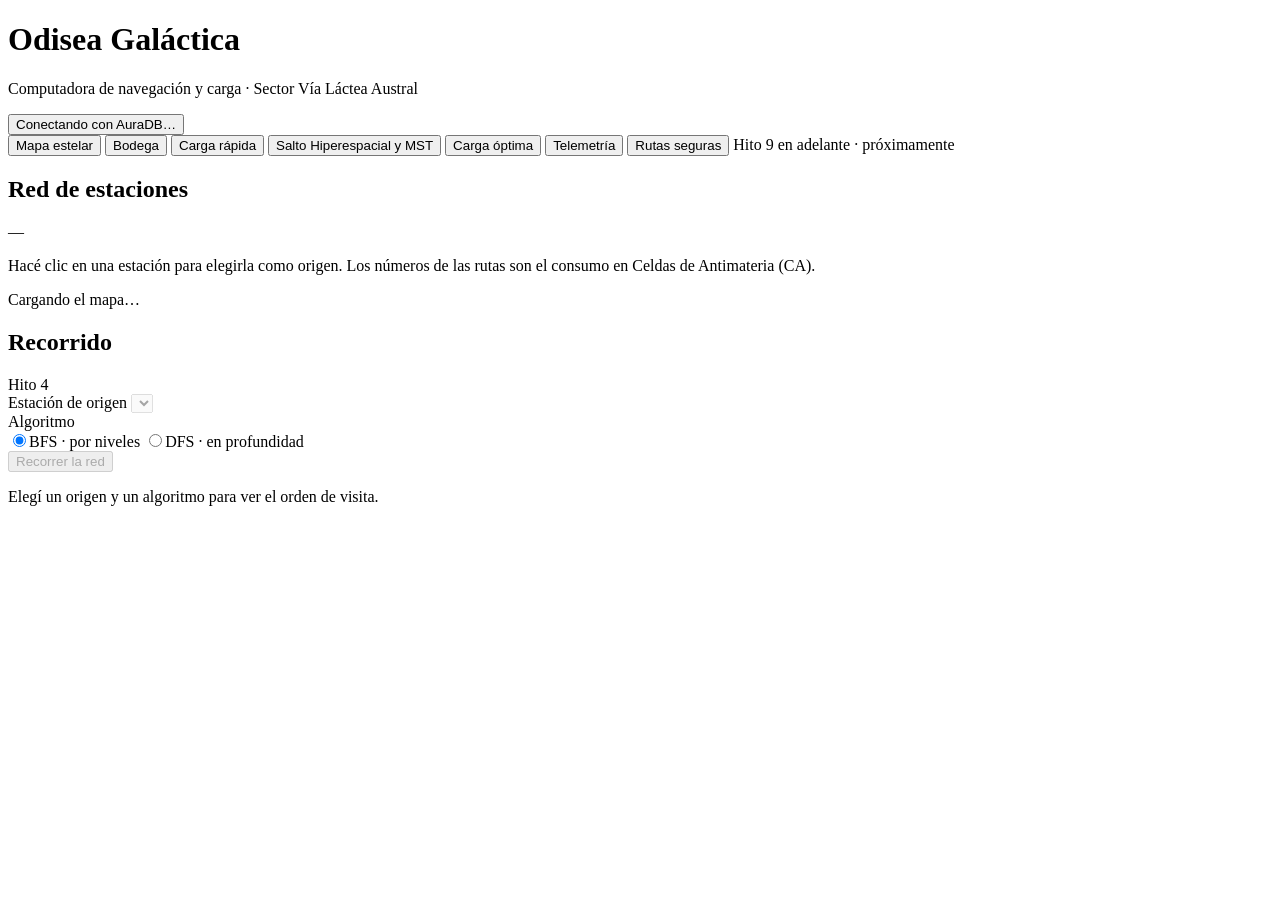
==== commit b937a211: "Hito 8: Exploración de rutas simples con doble poda (Backtracking por costo y saltos con reporte de " ====
--- a/src/main/resources/static/index.html
+++ b/src/main/resources/static/index.html
@@ -27,7 +27,8 @@
       <button class="pestania" role="tab" id="tab-rutas" aria-controls="panel-rutas" aria-selected="false" tabindex="-1">Salto Hiperespacial y MST</button>
       <button class="pestania" role="tab" id="tab-optima" aria-controls="panel-optima" aria-selected="false" tabindex="-1">Carga óptima</button>
       <button class="pestania" role="tab" id="tab-telemetria" aria-controls="panel-telemetria" aria-selected="false" tabindex="-1">Telemetría</button>
-      <span class="pestania pestania--proxima" title="Hito 8 en adelante">Hito 8 en adelante · próximamente</span>
+      <button class="pestania" role="tab" id="tab-seguras" aria-controls="panel-seguras" aria-selected="false" tabindex="-1">Rutas seguras</button>
+      <span class="pestania pestania--proxima" title="Hito 9 en adelante">Hito 9 en adelante · próximamente</span>
     </nav>
 
     <!-- ============ MAPA ESTELAR (BFS / DFS) ============ -->
@@ -408,9 +409,96 @@
         </div>
       </div>
     </section>
+
+    <!-- ============ RUTAS SEGURAS (HITO 8: Backtracking con doble poda) ============ -->
+    <section id="panel-seguras" class="panel" role="tabpanel" aria-labelledby="tab-seguras" hidden>
+      <div class="grilla grilla--mapa">
+        <div class="tarjeta">
+          <div class="tarjeta__titulo">
+            <h2>Exploración de Rutas Seguras</h2>
+            <span class="chip chip--violeta">Hito 8 · Backtracking</span>
+          </div>
+
+          <form id="formRutasSeguras">
+            <div class="fila-formulario">
+              <label class="campo">
+                <span>Estación de Partida</span>
+                <select id="segurasOrigen" required></select>
+              </label>
+              <label class="campo">
+                <span>Estación de Destino</span>
+                <select id="segurasDestino" required></select>
+              </label>
+            </div>
+
+            <div class="fila-formulario">
+              <label class="campo">
+                <span>Consumo Máximo (CA)</span>
+                <input id="segurasMaxCosto" type="number" min="0" step="1" value="70" required>
+              </label>
+              <label class="campo">
+                <span>Saltos Máximos</span>
+                <input id="segurasMaxSaltos" type="number" min="0" step="1" value="5" required>
+              </label>
+            </div>
+
+            <button id="btnBuscarSeguras" class="boton boton--primario" type="submit">Buscar rutas con poda</button>
+          </form>
+
+          <div id="segurasResultado" style="margin-top: 16px;" hidden>
+            <div class="metricas metricas--cuatro">
+              <div class="metrica">
+                <span class="metrica__valor" id="segurasPodaEfectiva">—</span>
+                <span class="metrica__nombre">Efectividad de Poda</span>
+              </div>
+              <div class="metrica">
+                <span class="metrica__valor" id="segurasNodosConPoda">—</span>
+                <span class="metrica__nombre">Nodos con Poda</span>
+              </div>
+              <div class="metrica">
+                <span class="metrica__valor" id="segurasNodosSinPoda">—</span>
+                <span class="metrica__nombre">Nodos sin Poda</span>
+              </div>
+              <div class="metrica">
+                <span class="metrica__valor" id="segurasRamasPodadas">—</span>
+                <span class="metrica__nombre">Ramas Podadas</span>
+              </div>
+            </div>
+
+            <h3 style="margin-top: 16px;">Rutas simples válidas (<span id="segurasCantidadRutas">0</span>):</h3>
+            <div id="segurasListaRutas" style="margin-top: 8px;"></div>
+          </div>
+          <p id="segurasVacio" class="vacio">Configurá las cotas y ejecutá la exploración para encontrar rutas simples y analizar la reducción del árbol.</p>
+        </div>
+
+        <div class="tarjeta">
+          <div class="tarjeta__titulo">
+            <h2>Teoría de Poda (Branch Pruning)</h2>
+          </div>
+          <div class="nota">
+            <strong>Búsqueda exhaustiva acotada.</strong>
+            El algoritmo genera el árbol de exploración de caminos simples (sin ciclos) desde el origen hasta el destino.
+            Al ser los pesos de salto estrictamente positivos (<code>CA &gt; 0</code>) y sumar 1 por cada salto,
+            ambas funciones acumuladas son <strong>estrictamente monótonas crecientes</strong>.
+          </div>
+          <div class="nota" style="margin-top: 12px;">
+            <strong>Corte anticipado:</strong> Si en cualquier estación intermedia
+            <code>costoActual + peso &gt; maxCosto</code> o <code>saltosActuales + 1 &gt; maxSaltos</code>,
+            se interrumpe la rama de inmediato sin descender a evaluar ninguno de sus hijos.
+          </div>
+          <div class="nota" style="margin-top: 12px;">
+            <strong>Reducción del espacio de estados:</strong>
+            Sin poda, explorar caminos simples en un grafo no dirigido alcanza complejidad factorial <code>O(V!)</code>.
+            Al activar la doble poda con cotas restrictivas, el espacio explorado se reduce significativamente
+            (demostrado en las métricas de comparación en tiempo real).
+          </div>
+        </div>
+      </div>
+    </section>
   </div>
 
   <div id="avisos" class="avisos" aria-live="assertive"></div>
-  <script src="/js/app.js?v=4"></script>
+  <script src="/js/app.js?v=5"></script>
 </body>
 </html>
+
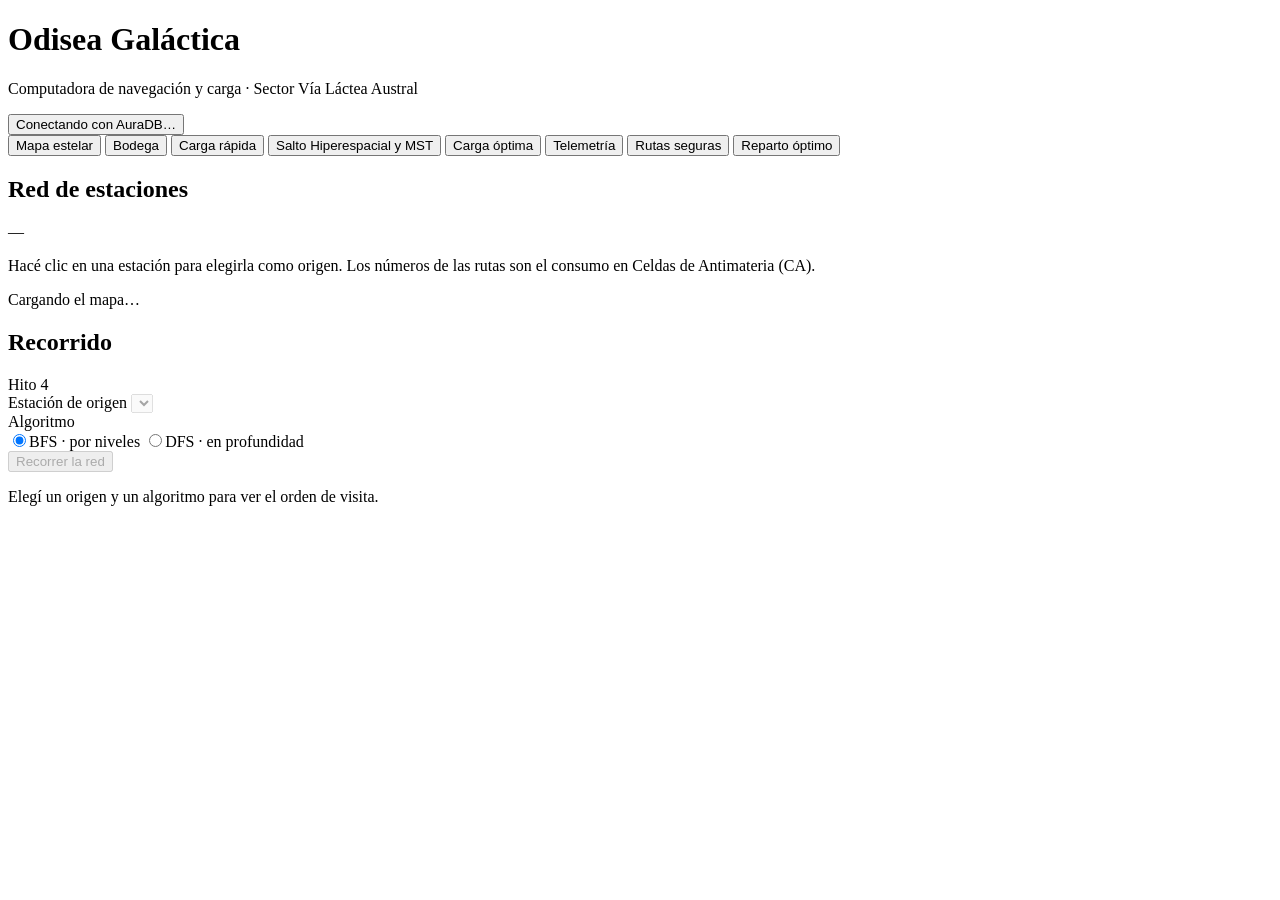
==== commit 78b5e308: "Hito 11: reparto óptimo con Branch & Bound POST /api/logistica/reparto-optimo: recorrido de menor co" ====
--- a/src/main/resources/static/index.html
+++ b/src/main/resources/static/index.html
@@ -5,7 +5,7 @@
   <meta name="viewport" content="width=device-width, initial-scale=1.0">
   <title>Odisea Galáctica — Computadora de a bordo</title>
   <link rel="icon" href="data:image/svg+xml,<svg xmlns='http://www.w3.org/2000/svg' viewBox='0 0 100 100'><text y='.9em' font-size='90'>🚀</text></svg>">
-  <link rel="stylesheet" href="/css/styles.css?v=4">
+  <link rel="stylesheet" href="/css/styles.css?v=6">
 </head>
 <body>
   <div class="app">
@@ -28,7 +28,7 @@
       <button class="pestania" role="tab" id="tab-optima" aria-controls="panel-optima" aria-selected="false" tabindex="-1">Carga óptima</button>
       <button class="pestania" role="tab" id="tab-telemetria" aria-controls="panel-telemetria" aria-selected="false" tabindex="-1">Telemetría</button>
       <button class="pestania" role="tab" id="tab-seguras" aria-controls="panel-seguras" aria-selected="false" tabindex="-1">Rutas seguras</button>
-      <span class="pestania pestania--proxima" title="Hito 9 en adelante">Hito 9 en adelante · próximamente</span>
+      <button class="pestania" role="tab" id="tab-reparto" aria-controls="panel-reparto" aria-selected="false" tabindex="-1">Reparto óptimo</button>
     </nav>
 
     <!-- ============ MAPA ESTELAR (BFS / DFS) ============ -->
@@ -495,10 +495,76 @@
         </div>
       </div>
     </section>
+
+    <!-- ============ REPARTO ÓPTIMO (Branch & Bound) ============ -->
+    <section id="panel-reparto" class="panel" role="tabpanel" aria-labelledby="tab-reparto" hidden>
+      <div class="grilla grilla--mapa">
+        <div class="tarjeta">
+          <div class="tarjeta__titulo">
+            <h2>Ruta de reparto</h2>
+            <span class="chip chip--violeta">Hito 11 · Branch &amp; Bound</span>
+          </div>
+
+          <form id="formReparto">
+            <label class="campo">
+              <span>Base de salida y regreso</span>
+              <select id="repartoOrigen" required></select>
+            </label>
+
+            <fieldset class="campo lista-chequeo">
+              <legend>Estaciones a aprovisionar</legend>
+              <div id="repartoEstaciones" class="lista-chequeo__opciones"></div>
+              <button id="btnRepartoTodas" class="boton boton--enlace" type="button">Elegir todas</button>
+            </fieldset>
+
+            <button id="btnReparto" class="boton boton--primario" type="submit">Calcular ruta óptima</button>
+          </form>
+
+          <div id="repartoResultado" hidden>
+            <div class="metricas" style="margin-top: 16px;">
+              <div class="metrica"><span class="metrica__valor" id="repartoCosto">—</span><span class="metrica__nombre">CA en total</span></div>
+              <div class="metrica"><span class="metrica__valor" id="repartoPoda">—</span><span class="metrica__nombre">del árbol podado</span></div>
+              <div class="metrica"><span class="metrica__valor" id="repartoGenerados">—</span><span class="metrica__nombre" id="repartoGeneradosTexto">nodos generados</span></div>
+            </div>
+            <p class="ayuda" id="repartoDetalleMetricas"></p>
+
+            <h3>Orden de visita</h3>
+            <ol id="repartoOrden" class="recorrido"></ol>
+
+            <h3>Tramos, con las estaciones intermedias</h3>
+            <ul id="repartoTramos" class="lista-carga"></ul>
+          </div>
+          <p id="repartoVacio" class="vacio">Elegí la base y las estaciones a visitar. El algoritmo busca el orden que minimiza el consumo total, ida y vuelta.</p>
+        </div>
+
+        <div class="tarjeta">
+          <div class="tarjeta__titulo">
+            <h2>Cómo poda</h2>
+          </div>
+          <div class="nota">
+            <strong>Ramificar.</strong> Cada nodo del árbol es un recorrido parcial que sale de la base; sus hijos agregan
+            cada estación todavía no visitada. Sin poda, con <em>k</em> estaciones el árbol tiene del orden de <code>k!</code> nodos.
+          </div>
+          <div class="nota">
+            <strong>Acotar.</strong> <code>cota = costo acumulado + Σ arista saliente mínima de cada estación no visitada</code>.
+            Es <strong>optimista</strong>: lo que falta sale una vez de cada estación pendiente y cada salida cuesta al menos su mínima,
+            así que la cota nunca supera el costo real.
+          </div>
+          <div class="nota">
+            <strong>Podar.</strong> Se explora primero el nodo de menor cota. Si la cota de una rama alcanza el mejor recorrido
+            ya encontrado, se descarta entera. La primera solución sale del vecino más cercano.
+          </div>
+          <div class="nota">
+            Dos estaciones pueden no tener ruta directa: el costo entre cada par se calcula antes con <strong>Dijkstra</strong>,
+            y por eso los tramos pueden pasar por estaciones que no se pidieron.
+          </div>
+        </div>
+      </div>
+    </section>
   </div>
 
   <div id="avisos" class="avisos" aria-live="assertive"></div>
-  <script src="/js/app.js?v=5"></script>
+  <script src="/js/app.js?v=6"></script>
 </body>
 </html>
 
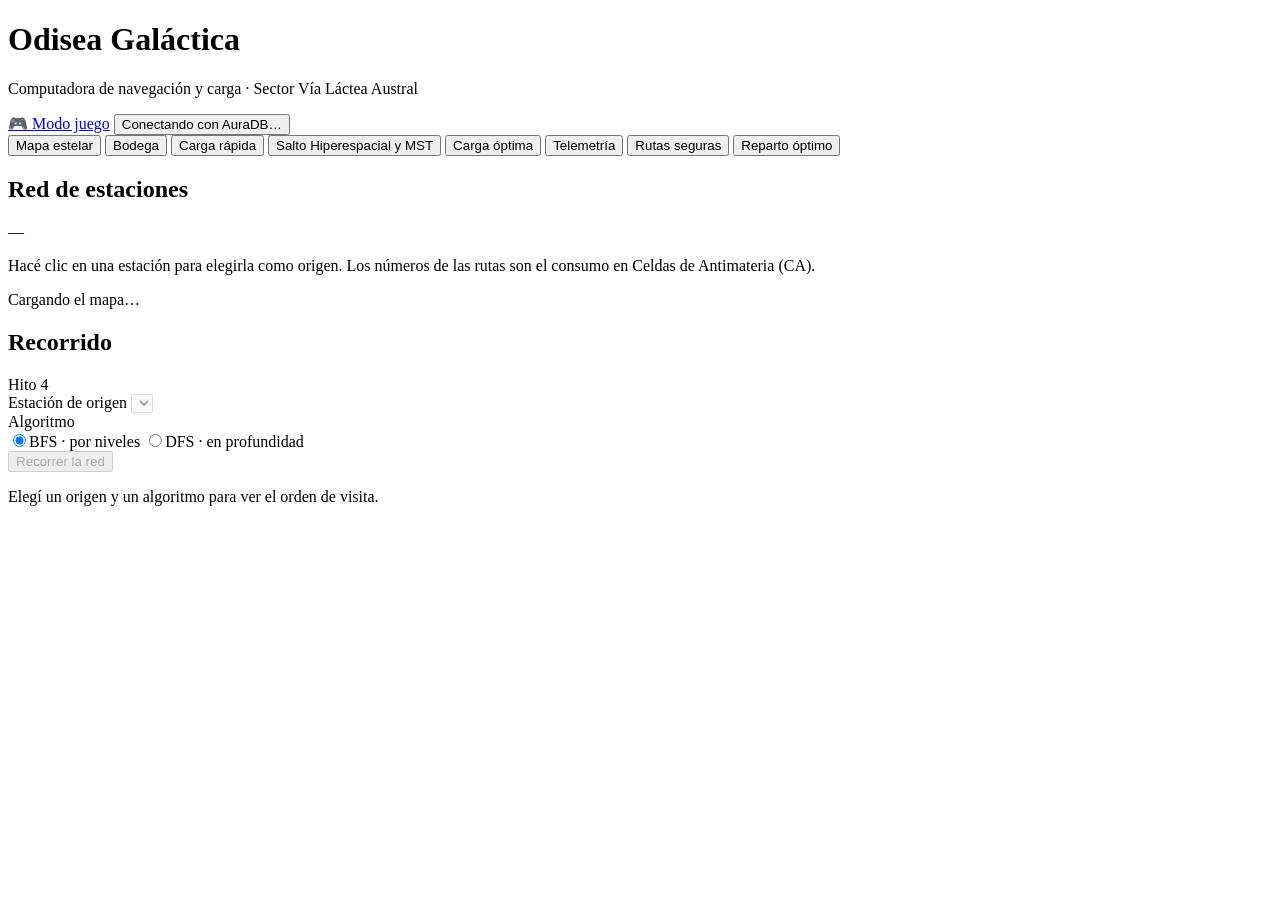
==== commit 01252bdc: "creacion frontend" ====
--- a/src/main/resources/static/index.html
+++ b/src/main/resources/static/index.html
@@ -5,7 +5,7 @@
   <meta name="viewport" content="width=device-width, initial-scale=1.0">
   <title>Odisea Galáctica — Computadora de a bordo</title>
   <link rel="icon" href="data:image/svg+xml,<svg xmlns='http://www.w3.org/2000/svg' viewBox='0 0 100 100'><text y='.9em' font-size='90'>🚀</text></svg>">
-  <link rel="stylesheet" href="/css/styles.css?v=6">
+  <link rel="stylesheet" href="/css/styles.css?v=7">
 </head>
 <body>
   <div class="app">
@@ -14,6 +14,7 @@
         <h1>Odisea Galáctica</h1>
         <p class="subtitulo">Computadora de navegación y carga · Sector Vía Láctea Austral</p>
       </div>
+      <a class="enlace-juego" href="/juego.html">🎮 Modo juego</a>
       <button id="estadoBase" class="estado estado--cargando" type="button" title="Volver a consultar la base">
         <span class="estado__punto" aria-hidden="true"></span>
         <span id="estadoBaseTexto">Conectando con AuraDB…</span>
